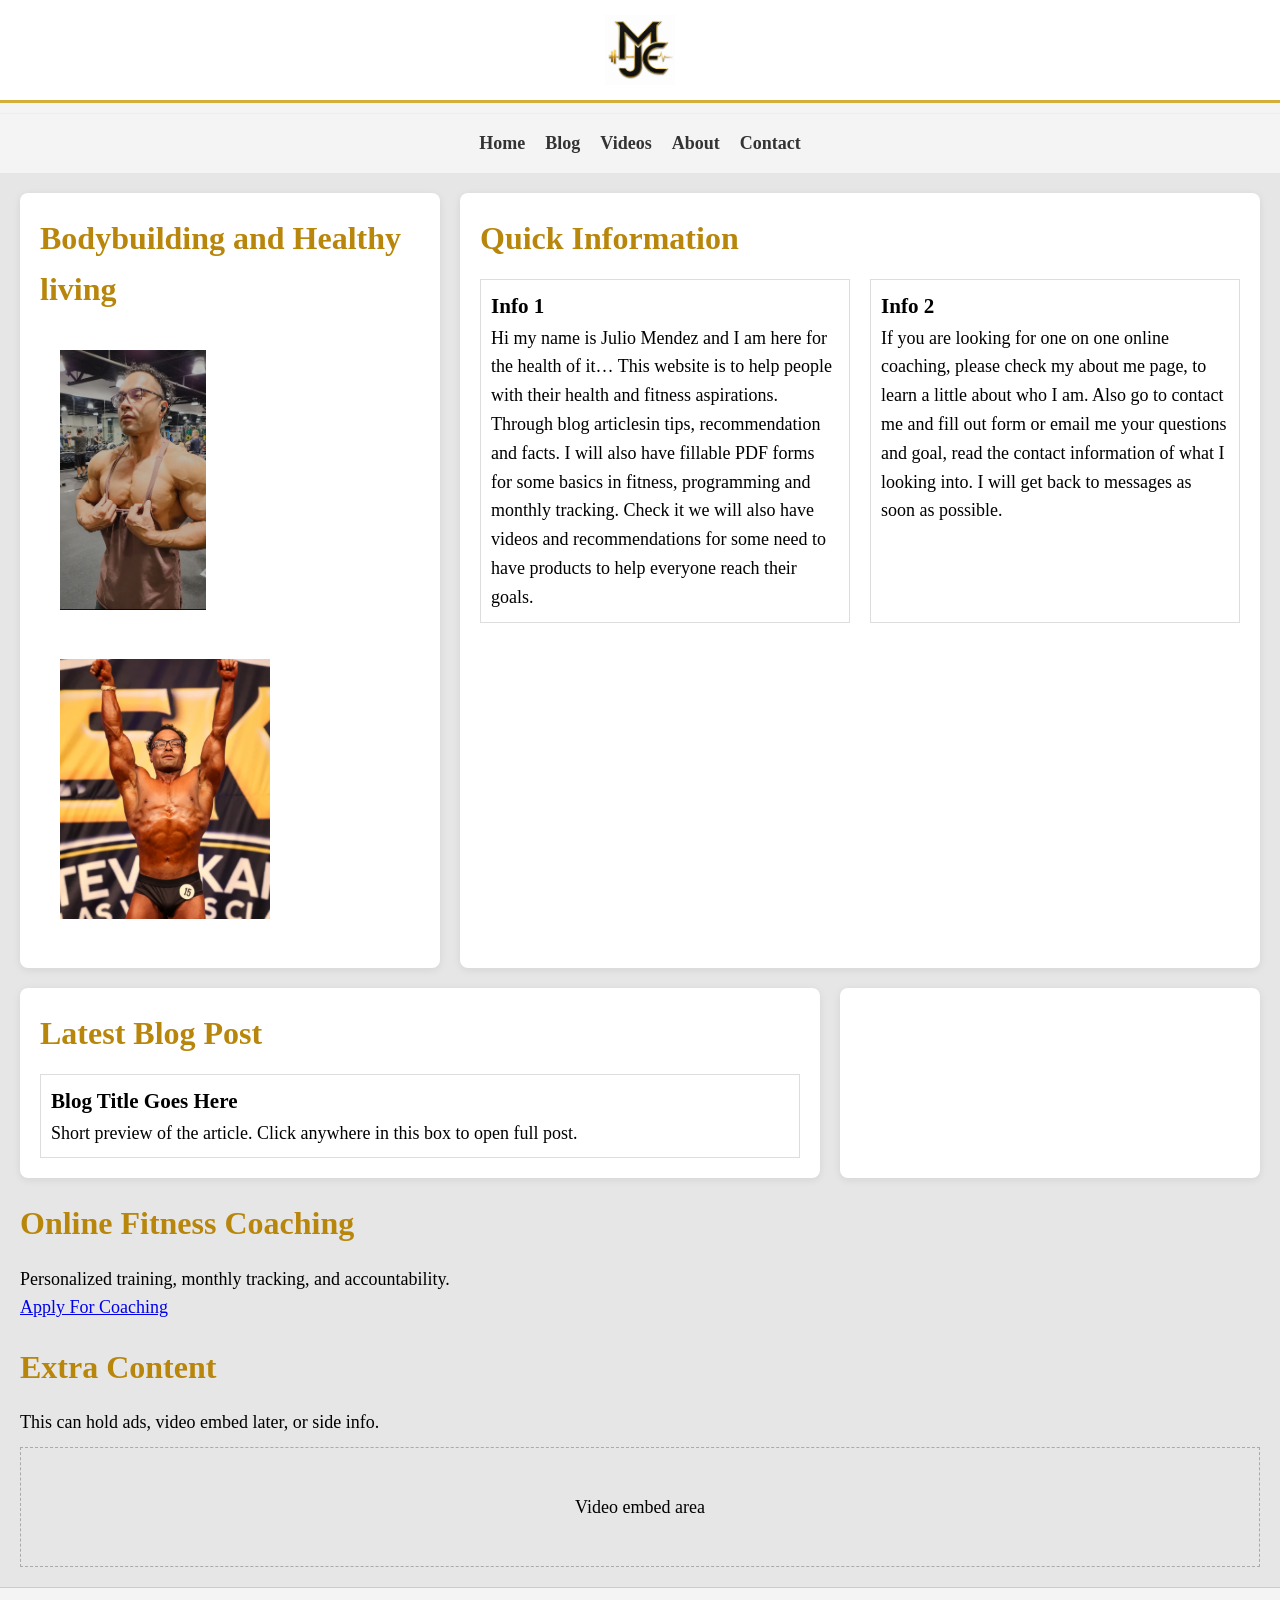
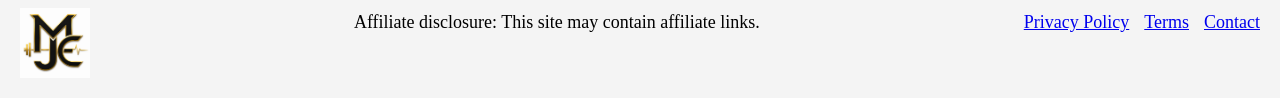
==== index.html @ 2e59d9fb "Initial website upload" ====
<!DOCTYPE html>
<html lang="en">
<head>
  <meta charset="UTF-8" />
  <meta name="viewport" content="width=device-width, initial-scale=1.0" />
  <title>My Website</title>

  <!-- Link your CSS here -->
  <link rel="stylesheet" href="styles.css" />
</head>

<body>

  <!-- HEADER -->
  <header>

  
      <img src="/pages/blog/images/logo.png" class="logo" alt="Site Logo" />
  


   
  </header>


          <nav class="nav-links">
      <a href="/index.html">Home</a>
      <a href="/pages/blog.html">Blog</a>
      <a href="/pages/videos.html">Videos</a>
      <a href="/pages/about.html">About</a>
      <a href="/pages/contact.html">Contact</a>
    </nav>



  <!-- MAIN CONTENT -->
  <main class="site-main">

    <!-- ROW 1 -->
    <section class="row row-1">

      <!-- Left smaller box -->
      <div class="box box-small-left">
        <h2>Bodybuilding and Healthy living</h2>
        <img src="images/1wkpump.jpg" class="image img1" alt="Little Pump" />
        <img src="images/1wkpump2.jpg" class="image img2" alt="Little Pump 2" />
      </div>

      <!-- Right larger box -->
      <div class="box box-large-right">

        <h2>Quick Information</h2>

        <div class="quick-info">
          <div class="info-item">
            <h3>Info 1</h3>
            <p>Hi my name is Julio Mendez and I am here for the health of it… This website is to help people with their 
              health and fitness aspirations. Through blog articlesin tips, recommendation and facts. I will also have 
              fillable PDF forms for some basics in fitness, programming and monthly tracking. Check it we will also 
              have videos and recommendations for some need to have products to help everyone reach their goals.</p>
          </div>

          <div class="info-item">
            <h3>Info 2</h3>
            <p>If you are looking for one on one online coaching, please check my about me page, to learn a little 
              about who I am. Also go to contact me and fill out form or email me your questions and goal, read the 
              contact information of what I looking into. I will get back to messages as soon as possible.
</p>
          </div>
        </div>

      </div>

    </section>


    <!-- ROW 2 -->
    <section class="row row-2">

      <!-- Left large box (blog/article) -->
      <div class="box box-large-left blog-preview">

        <h2>Latest Blog Post</h2>

        <a href="#" class="blog-card">
          <h3>Blog Title Goes Here</h3>
          <p>
            Short preview of the article. Click anywhere in this box to open full post.
          </p>
        </a>

      </div>

      <!-- Right smaller box -->
      <div class="box box-small-right">
        </div>

        </section>

        <section class="cta">
    <h2>Online Fitness Coaching</h2>
    <p>
        Personalized training, monthly tracking,
        and accountability.
    </p>

    <a href="/pages/contact.html">
        Apply For Coaching
    </a>
</section>

    <section>    
      <div> 
        <h2>Extra Content</h2>
        <p>This can hold ads, video embed later, or side info.</p>

        <!-- Placeholder for future video -->    

        <div class="video-placeholder">
          <p>Video embed area</p>
        </div>

      </div>
        </section>
    

  </main>


  <!-- FOOTER -->
  <footer class="site-footer">

    <div class="footer-logo">
  
      <img src="/pages/blog/images/logo.png" class="logo" alt="Site Logo" />
      
    </div>      

    <div class="affiliate-info">
      <p>
        Affiliate disclosure: This site may contain affiliate links.
      </p>
    </div>

    <div class="footer-links">
      <a href="#">Privacy Policy</a>
      <a href="#">Terms</a>
      <a href="#">Contact</a>
    </div>

  </footer>

</body>
</html>
---- styles.css ----
/*Header*/

    /*Logo*/

    /*Site Title*/

    /*Navigation Menu*/

/*Body Content*/

    /*Row 1*/

        /*Left smaller box*/

        /*Right larger box*/

    /*Row 2*/

        /*Left large box*/

        /*Right smaller box*/

    /*Embedded Video*/

  /*Footer*/      

  * {
 
 margin: 0;
  padding: 0;
  box-sizing: border-box;
}

body {
  background: #f4f4f4;
  font-size: 18px;
  line-height: 1.6;
}

.main-home {
  font-family: Arial, sans-serif;
 
}


/* HEADER */
header {
    justify-content: space-between;
    align-items: center;
    padding: 15px 40px;
    background: white;
    border-bottom: 3px solid #d4af37;
}

.logo {
    height: 70px; /* adjust as needed */
    width: auto;
    display: block;
    margin: 0 auto;
}

.nav-links {
  display: flex;
  gap: 20px;
  margin-top: 10px;
  align-items: center;
  justify-content: center;
  padding: 15px 0;
  border-top: 1px solid #eee;
}
.nav-links a {
  text-decoration: none;
  color: #333;
  font-weight: bold;
}
.nav-links a:hover {
  color: #d4af37;
}

h2 {
  color: #b8860b;
  font-size: 2rem;
  margin-bottom: 15px;
}

.image {

  width: auto;
  height: 300px;
}

.img1 {
  padding: 20px;
  align-items: space-evenly;
}

.img2 {
  padding: 20px;
  align-items: space-evenly;
}

/* MAIN WRAPPER */
.site-main {
  display: flex;
  flex-direction: column;
  gap: 20px;
  padding: 20px;
   background: rgba(202, 200, 200, 0.329)
}


/* ROWS (this is where most layout control happens) */
.row {
  display: flex;
  gap: 20px;
}


/* BOX BASE STYLE (keep minimal so you can customize later) */

.box {
    border: none;
    padding: 20px;
    background: white;
    border-radius: 8px;
    box-shadow: 0 2px 8px rgba(0,0,0,.08);
}


/* ROW 1 LAYOUT */
.box-small-left {
  flex: 1;   /* smaller */
  background: white;
}

.box-large-right {
  flex: 2;   /* bigger */
  background: white;
}

.quick-info {
  display: flex;
  gap: 20px;
}

.info-item {
  flex: 1;
  border: 1px solid #ddd;
  padding: 10px;
  line-height: 1.6;

}


/* ROW 2 LAYOUT */
.box-large-left {
  flex: 2;
  background: white;
}

.box-small-right {
  flex: 1;
  background: white;
}


/* BLOG CARD (clickable box feel) */
.blog-card {
  display: block;
  text-decoration: none;
  color: inherit;
  border: 1px solid #ddd;
  padding: 10px;
  margin-top: 10px;
}


/* VIDEO PLACEHOLDER */
.video-placeholder {
  border: 1px dashed #aaa;
  height: 120px;
  margin-top: 10px;
  display: flex;
  align-items: center;
  justify-content: center;
}


/* FOOTER */
.site-footer {
  display: flex;
  justify-content: space-between;
  gap: 20px;
  padding: 20px;
  border-top: 1px solid #ccc;
  flex-wrap: wrap;
}

.footer-links {
  display: flex;
  gap: 15px;
}
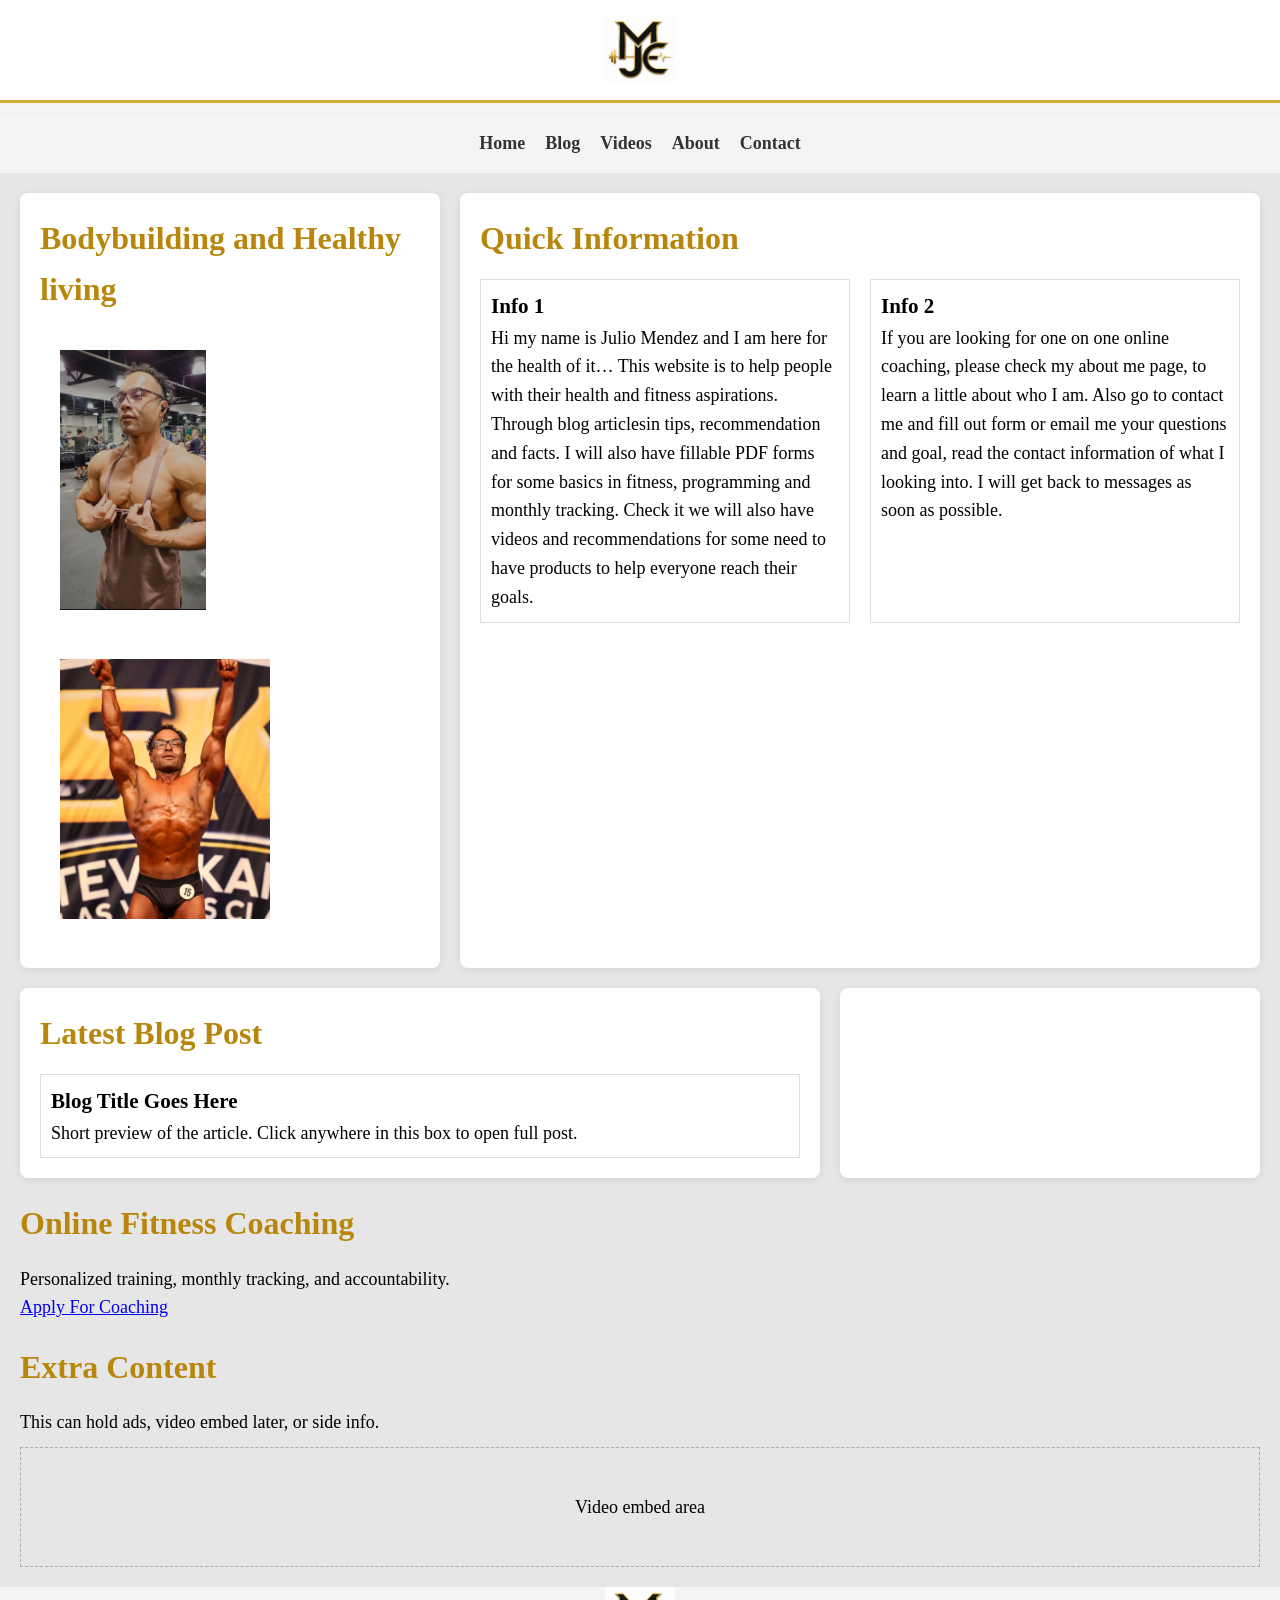
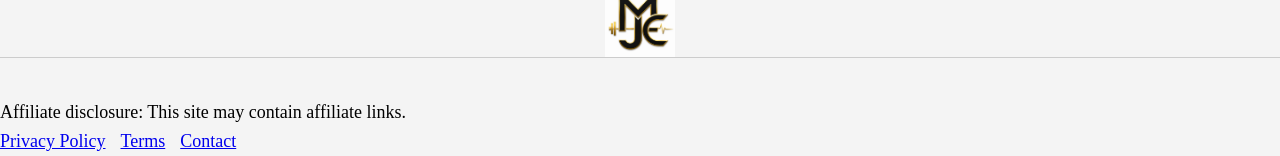
==== commit 64378ec9: "fixed footer logo and article header paths" ====
--- a/index.html
+++ b/index.html
@@ -15,7 +15,7 @@
   <header>
 
   
-      <img src="/pages/blog/images/logo.png" class="logo" alt="Site Logo" />
+      <img src="pages/blog/images/logo.png" class="logo" alt="Site Logo" />
   
 
 
@@ -24,11 +24,11 @@
 
 
           <nav class="nav-links">
-      <a href="/index.html">Home</a>
-      <a href="/pages/blog.html">Blog</a>
-      <a href="/pages/videos.html">Videos</a>
-      <a href="/pages/about.html">About</a>
-      <a href="/pages/contact.html">Contact</a>
+      <a href="index.html">Home</a>
+      <a href="pages/blog.html">Blog</a>
+      <a href="pages/videos.html">Videos</a>
+      <a href="pages/about.html">About</a>
+      <a href="pages/contact.html">Contact</a>
     </nav>
 
 
@@ -104,7 +104,7 @@
         and accountability.
     </p>
 
-    <a href="/pages/contact.html">
+    <a href="pages/contact.html">
         Apply For Coaching
     </a>
 </section>
@@ -128,12 +128,12 @@
 
 
   <!-- FOOTER -->
+    <div class="footer-logo">
+  
+      <img src="pages/blog/images/logo.png" class="logo" alt="Site Logo" />
+      
   <footer class="site-footer">
 
-    <div class="footer-logo">
-  
-      <img src="/pages/blog/images/logo.png" class="logo" alt="Site Logo" />
-      
     </div>      
 
     <div class="affiliate-info">
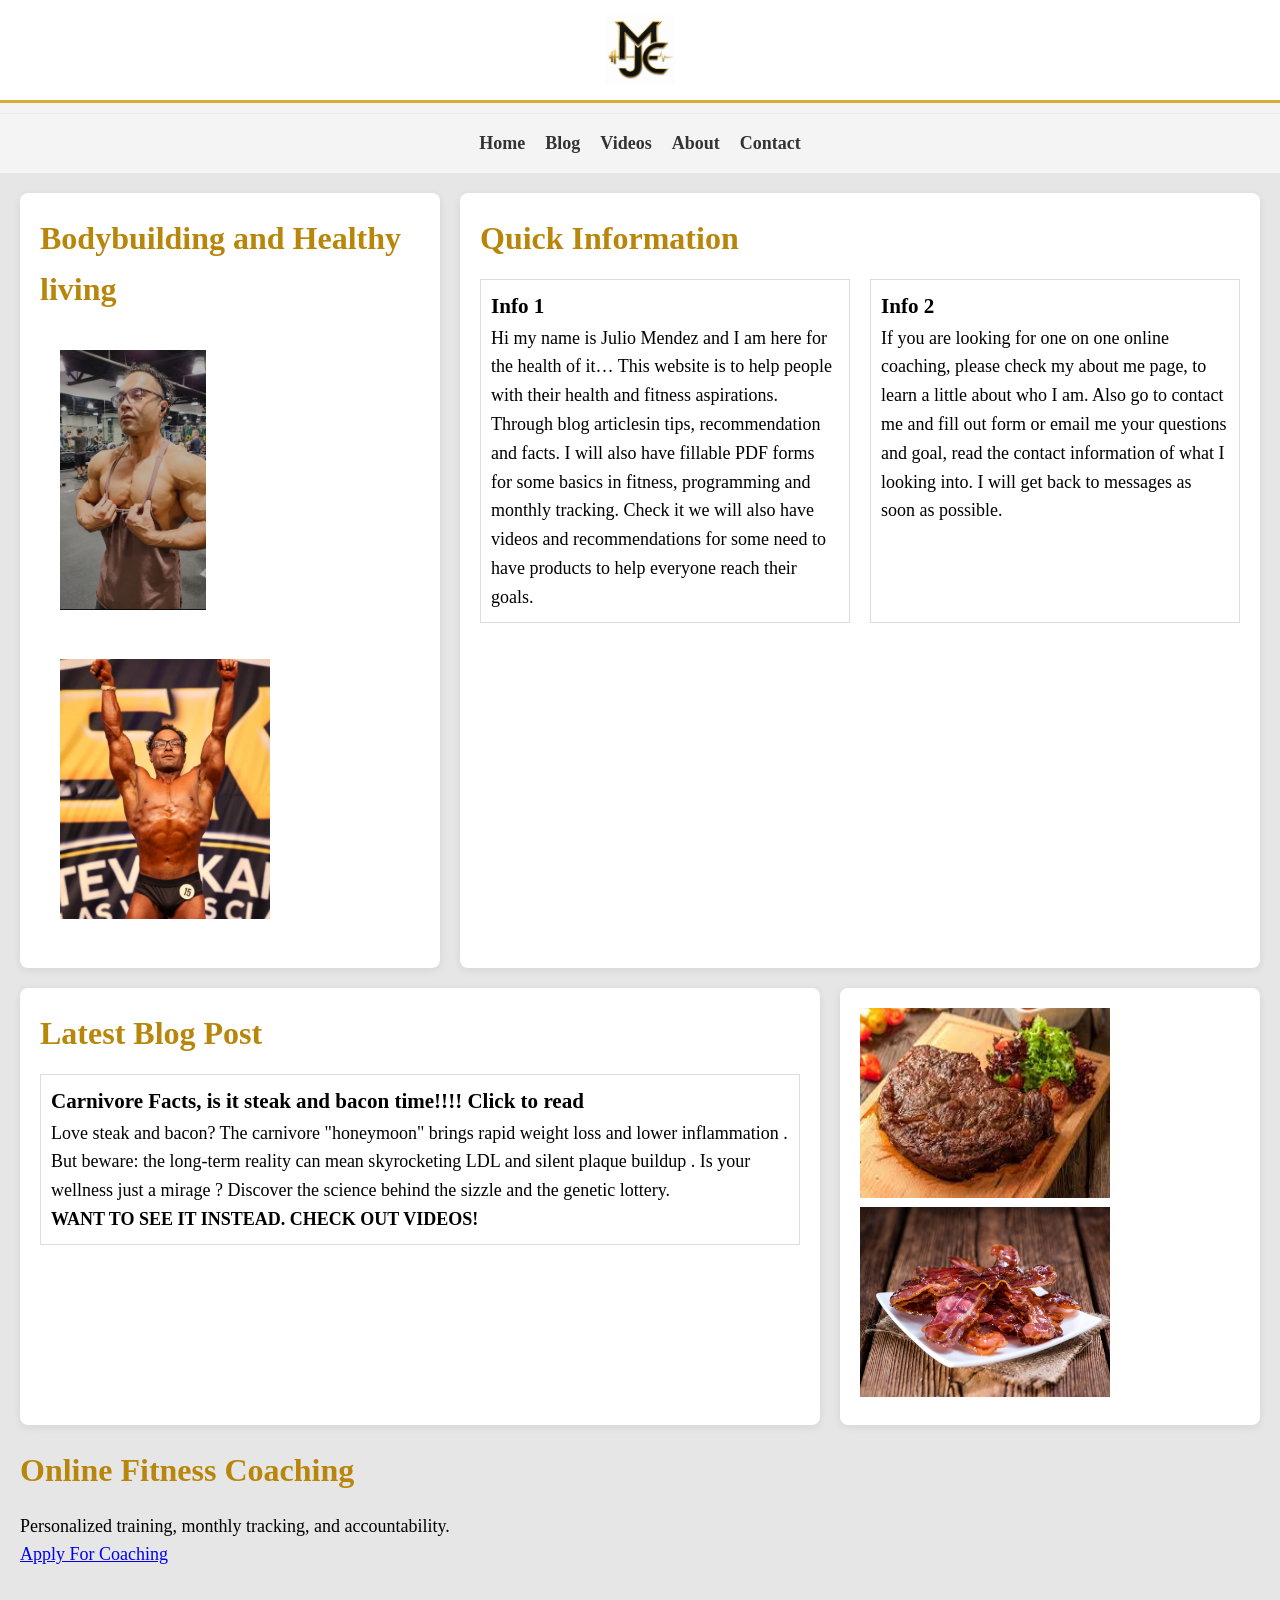
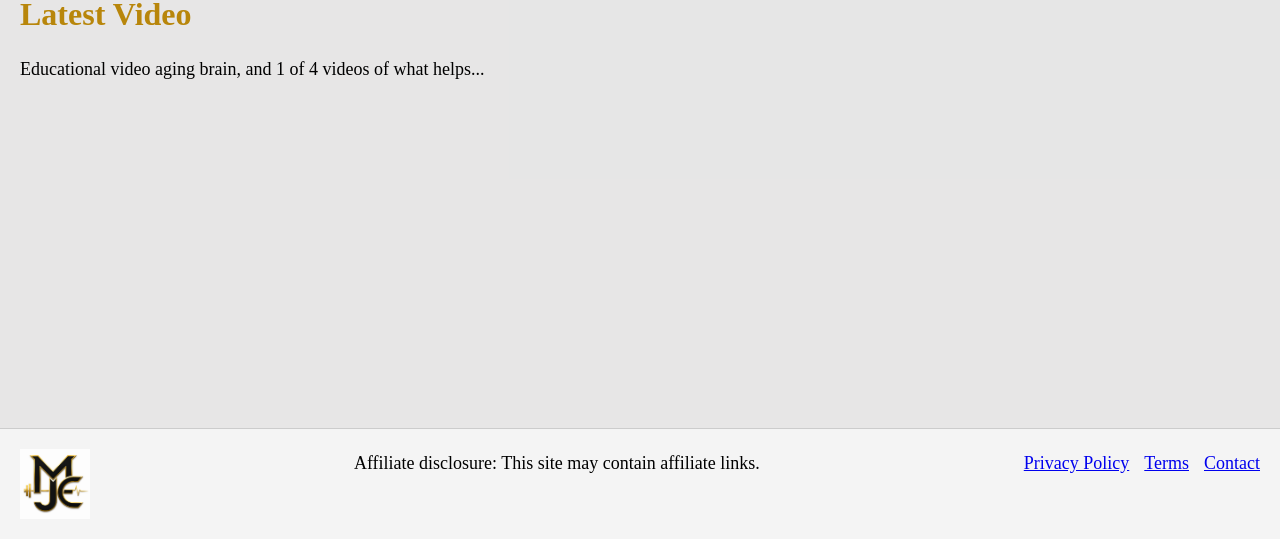
==== commit f33bf920: "Added to homepage, correct blog" ====
--- a/index.html
+++ b/index.html
@@ -82,10 +82,16 @@
 
         <h2>Latest Blog Post</h2>
 
-        <a href="#" class="blog-card">
-          <h3>Blog Title Goes Here</h3>
+        <a href="pages/blog/Carnivore.html" class="blog-card">
+          <h3>Carnivore Facts, is it steak and bacon time!!!! Click to read</h3>
           <p>
-            Short preview of the article. Click anywhere in this box to open full post.
+            Love steak and bacon? The carnivore "honeymoon" brings rapid weight loss and lower inflammation
+. But beware: the long-term reality can mean skyrocketing LDL and silent plaque buildup
+. Is your wellness just a mirage
+? Discover the science behind the sizzle and the genetic lottery.
+            </p>
+            <p> <B>WANT TO SEE IT INSTEAD. CHECK OUT VIDEOS!</B>
+                </p>
           </p>
         </a>
 
@@ -93,6 +99,8 @@
 
       <!-- Right smaller box -->
       <div class="box box-small-right">
+        <img src="/pages/blog/images/steak.jpg" width="250px" height="190px">
+        <img src="/pages/blog/images/Bacon.jpg" width="250px" height="190px">
         </div>
 
         </section>
@@ -111,13 +119,16 @@
 
     <section>    
       <div> 
-        <h2>Extra Content</h2>
-        <p>This can hold ads, video embed later, or side info.</p>
+        <h2>Latest Video</h2>
+        <p>Educational video aging brain, and 1 of 4 videos of what helps...</p>
 
         <!-- Placeholder for future video -->    
 
         <div class="video-placeholder">
-          <p>Video embed area</p>
+          <p><iframe width="560" height="315" src="https://www.youtube.com/embed/BVII_WZAC5I?si=k0zuBZcMYkrs3hSx" 
+            title="YouTube video player" frameborder="0" allow="accelerometer; autoplay; clipboard-write; 
+            encrypted-media; gyroscope; picture-in-picture; web-share" referrerpolicy="strict-origin-when-cross-origin" 
+            allowfullscreen></iframe></p>
         </div>
 
       </div>
@@ -128,11 +139,12 @@
 
 
   <!-- FOOTER -->
+    <footer class="site-footer">
     <div class="footer-logo">
   
       <img src="pages/blog/images/logo.png" class="logo" alt="Site Logo" />
       
-  <footer class="site-footer">
+ 
 
     </div>      
 
--- a/styles.css
+++ b/styles.css
@@ -177,8 +177,7 @@
 
 /* VIDEO PLACEHOLDER */
 .video-placeholder {
-  border: 1px dashed #aaa;
-  height: 120px;
+  min-height: 315px
   margin-top: 10px;
   display: flex;
   align-items: center;
@@ -199,4 +198,26 @@
 .footer-links {
   display: flex;
   gap: 15px;
+}
+
+/* MOBILE STYLES */
+
+@media (max-width: 768px) {
+
+    .row {
+        flex-direction: column;
+    }
+
+    .quick-info {
+        flex-direction: column;
+    }
+
+    .nav-links {
+        flex-wrap: wrap;
+    }
+
+    .logo {
+        height: 50px;
+    }
+
 }
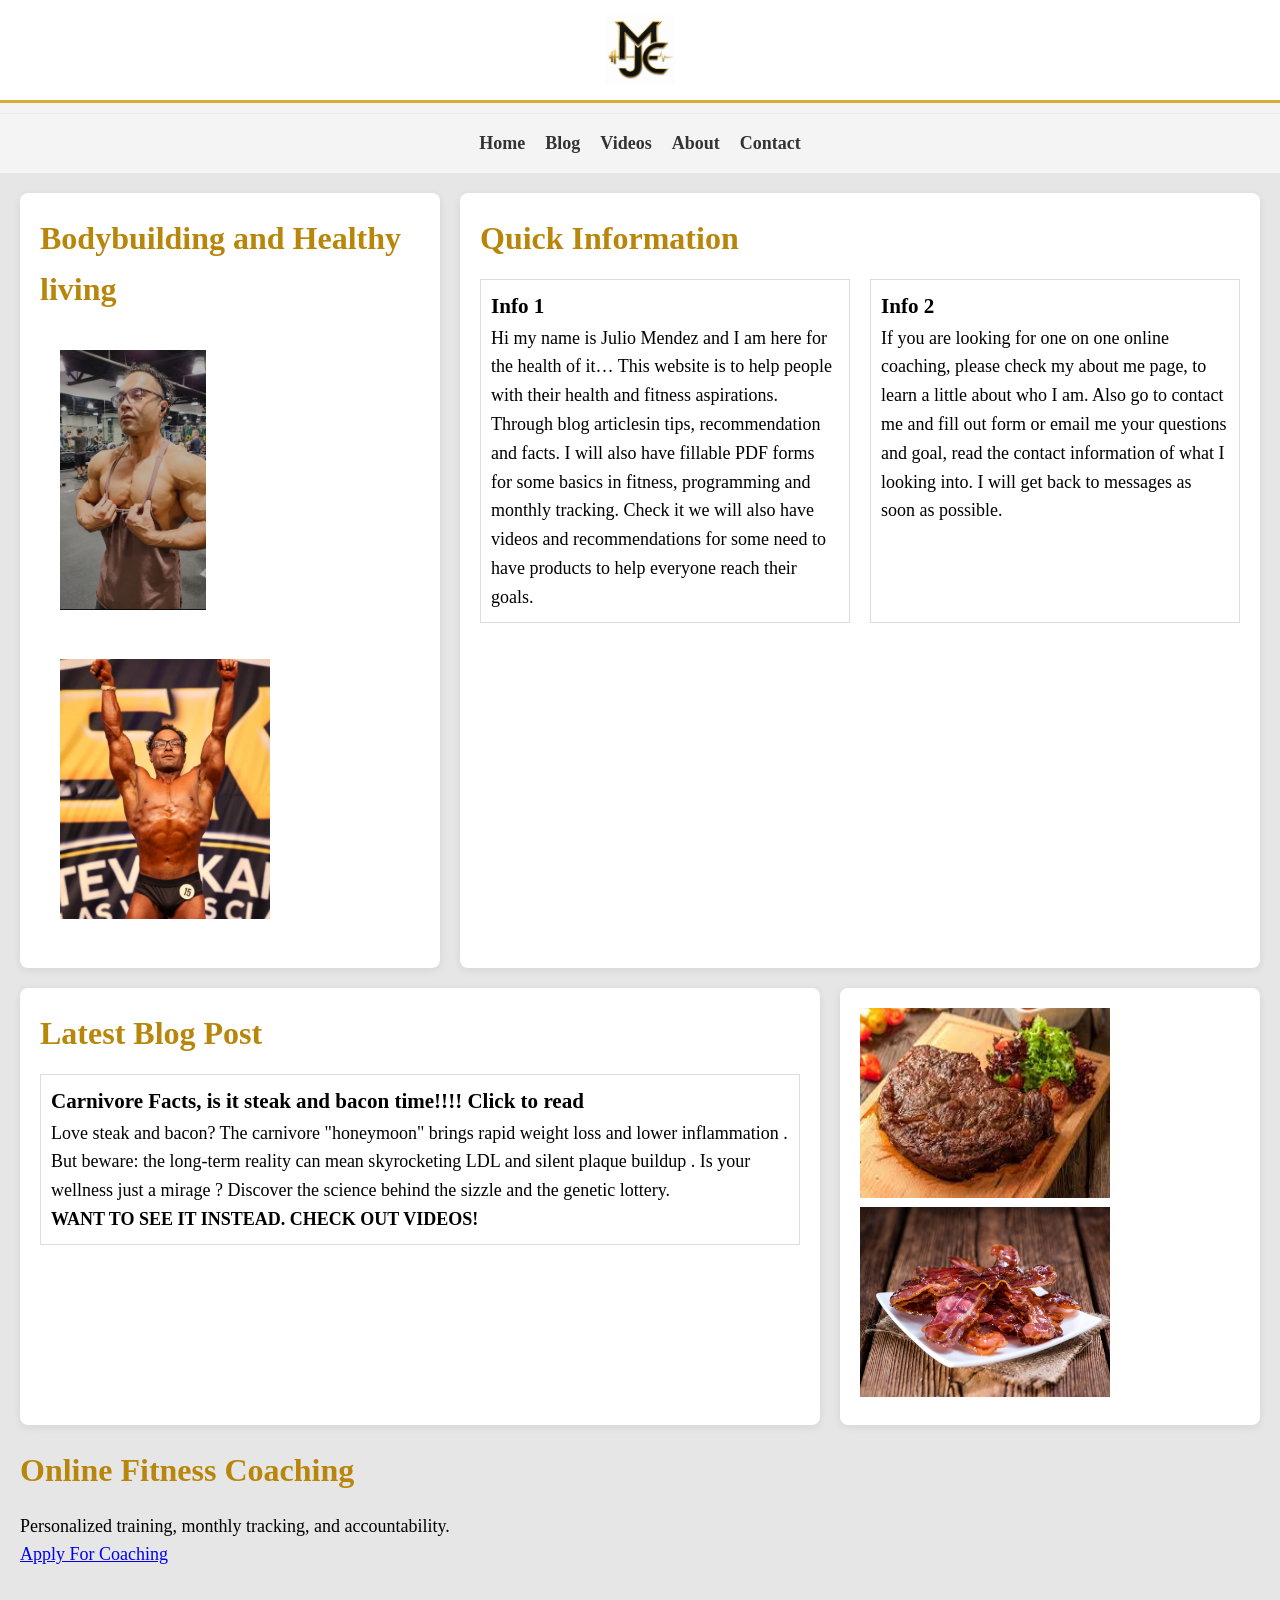
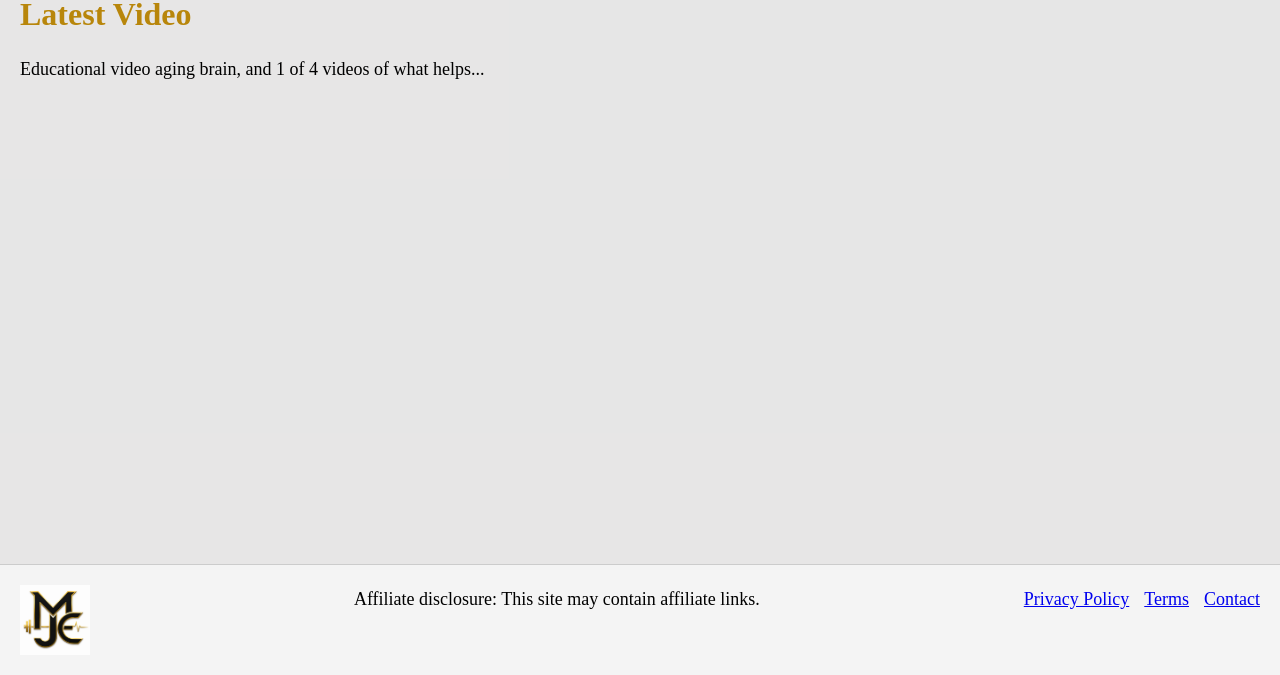
==== commit 30a3e476: "Fix sizing prob on embeds and new images" ====
--- a/index.html
+++ b/index.html
@@ -99,8 +99,8 @@
 
       <!-- Right smaller box -->
       <div class="box box-small-right">
-        <img src="/pages/blog/images/steak.jpg" width="250px" height="190px">
-        <img src="/pages/blog/images/Bacon.jpg" width="250px" height="190px">
+        <img src="images/steak.jpg" width="250px" height="190px">
+        <img src="images/Bacon.jpg" width="250px" height="190px">
         </div>
 
         </section>
@@ -125,7 +125,7 @@
         <!-- Placeholder for future video -->    
 
         <div class="video-placeholder">
-          <p><iframe width="560" height="315" src="https://www.youtube.com/embed/BVII_WZAC5I?si=k0zuBZcMYkrs3hSx" 
+          <p><iframe src="https://www.youtube.com/embed/BVII_WZAC5I?si=k0zuBZcMYkrs3hSx" 
             title="YouTube video player" frameborder="0" allow="accelerometer; autoplay; clipboard-write; 
             encrypted-media; gyroscope; picture-in-picture; web-share" referrerpolicy="strict-origin-when-cross-origin" 
             allowfullscreen></iframe></p>
--- a/styles.css
+++ b/styles.css
@@ -177,11 +177,17 @@
 
 /* VIDEO PLACEHOLDER */
 .video-placeholder {
-  min-height: 315px
   margin-top: 10px;
-  display: flex;
-  align-items: center;
-  justify-content: center;
+    max-width: 800px;  
+  margin-left: auto;
+  margin-right: auto; 
+}
+
+.video-placeholder iframe {
+  width: 100%;
+  aspect-ratio: 16 / 9;
+  height: auto;
+  display: block;
 }
 
 
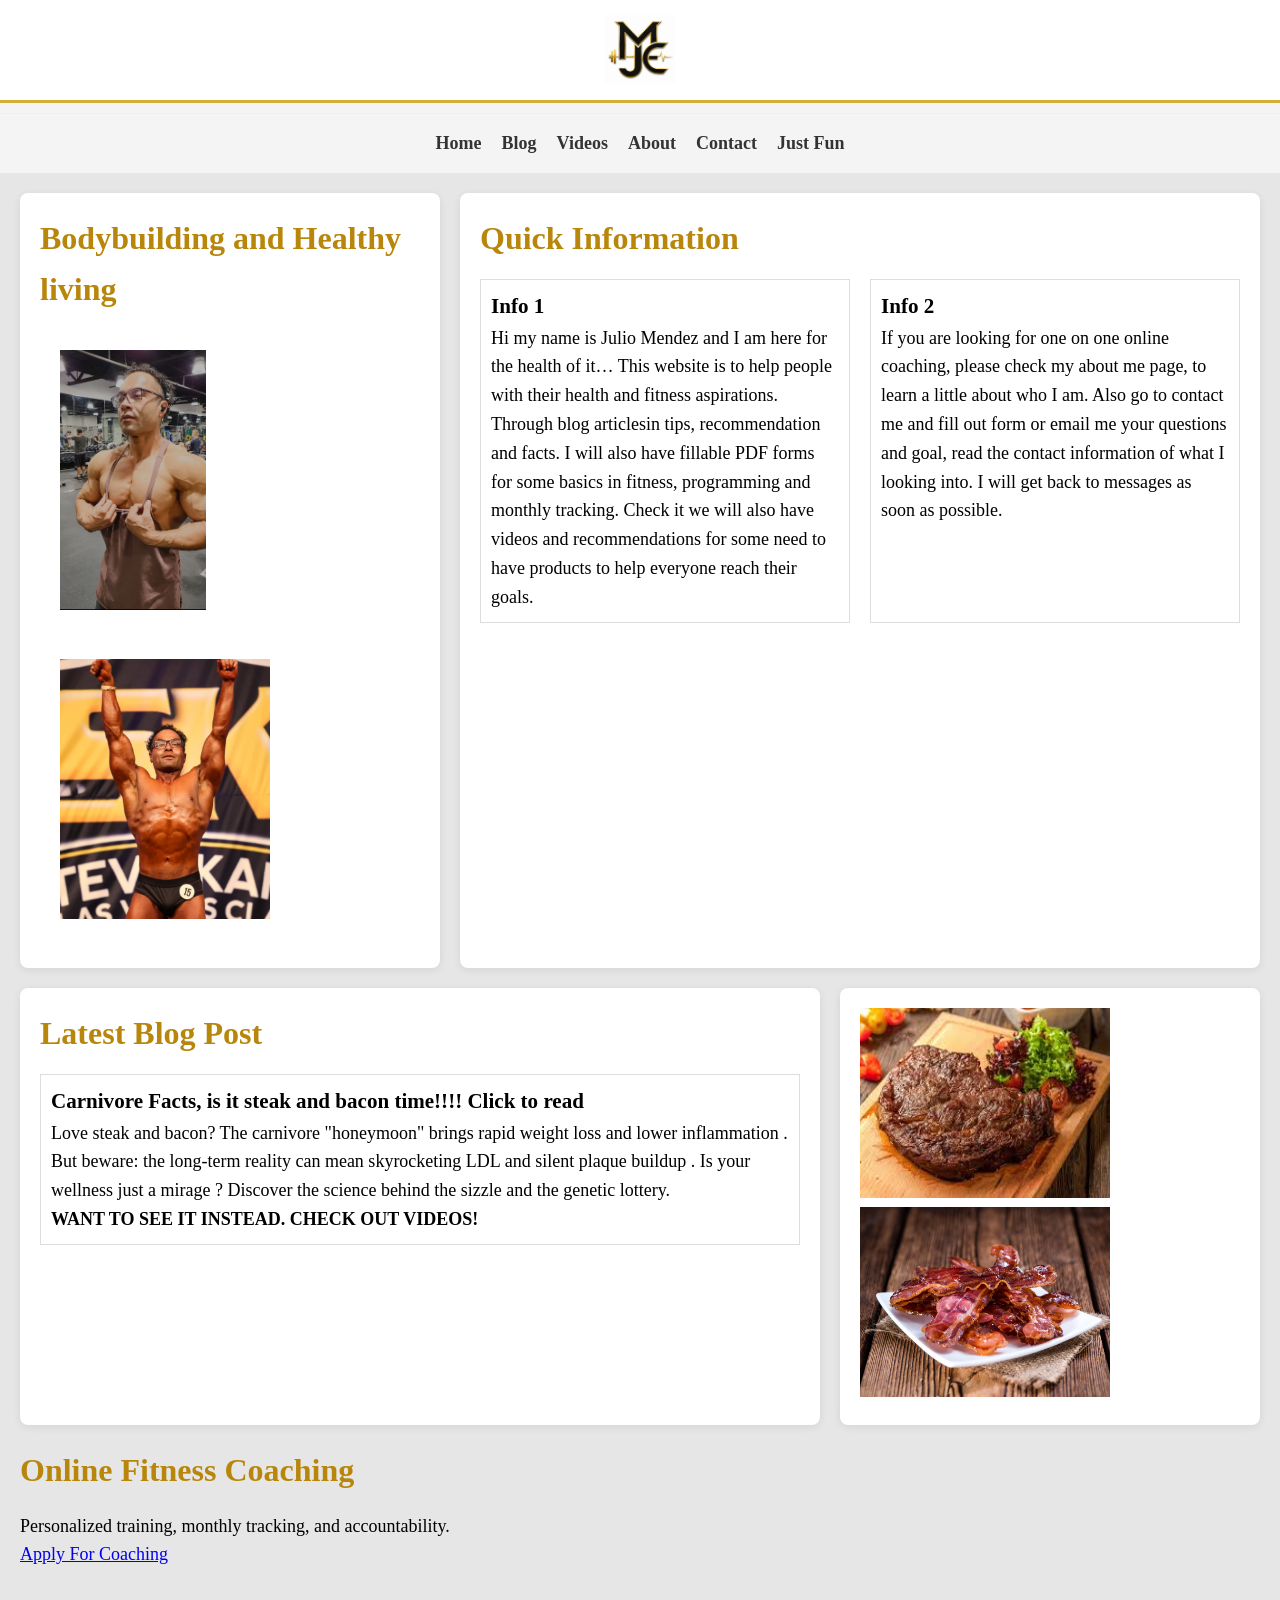
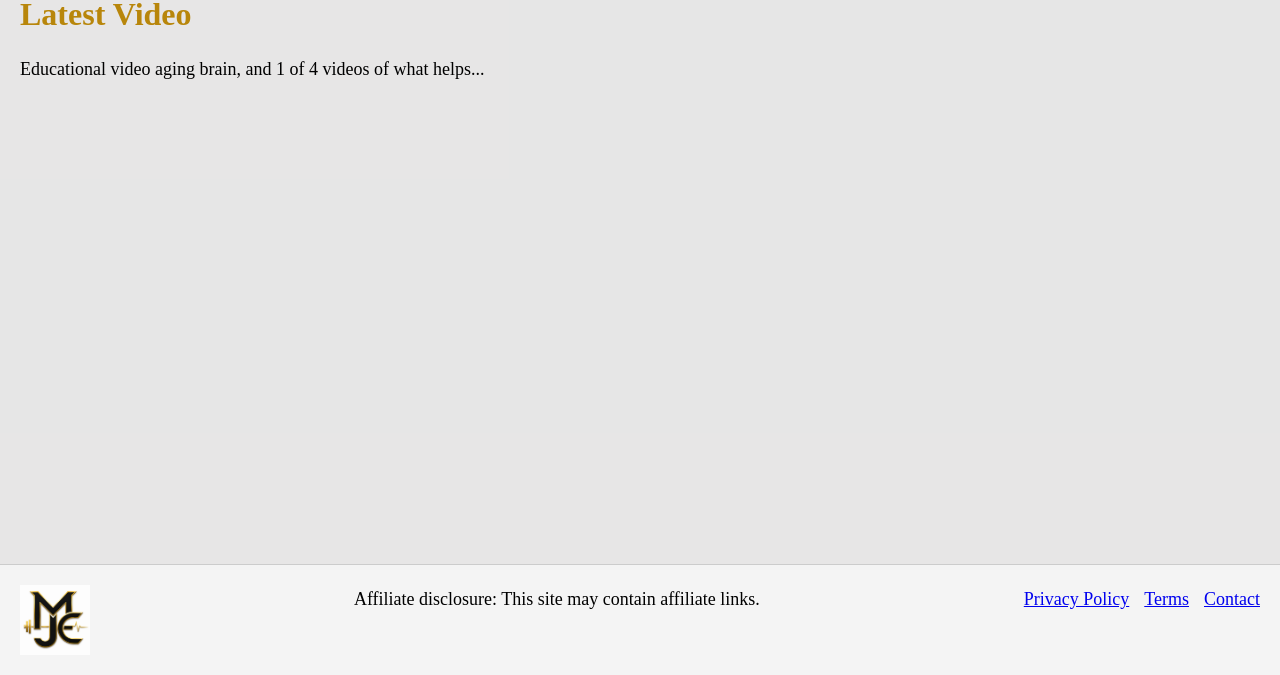
==== commit 85bc13e4: "Added Page, just fun" ====
--- a/index.html
+++ b/index.html
@@ -29,6 +29,7 @@
       <a href="pages/videos.html">Videos</a>
       <a href="pages/about.html">About</a>
       <a href="pages/contact.html">Contact</a>
+      <a href="pages/justfun.html">Just Fun</a>
     </nav>
 
 
